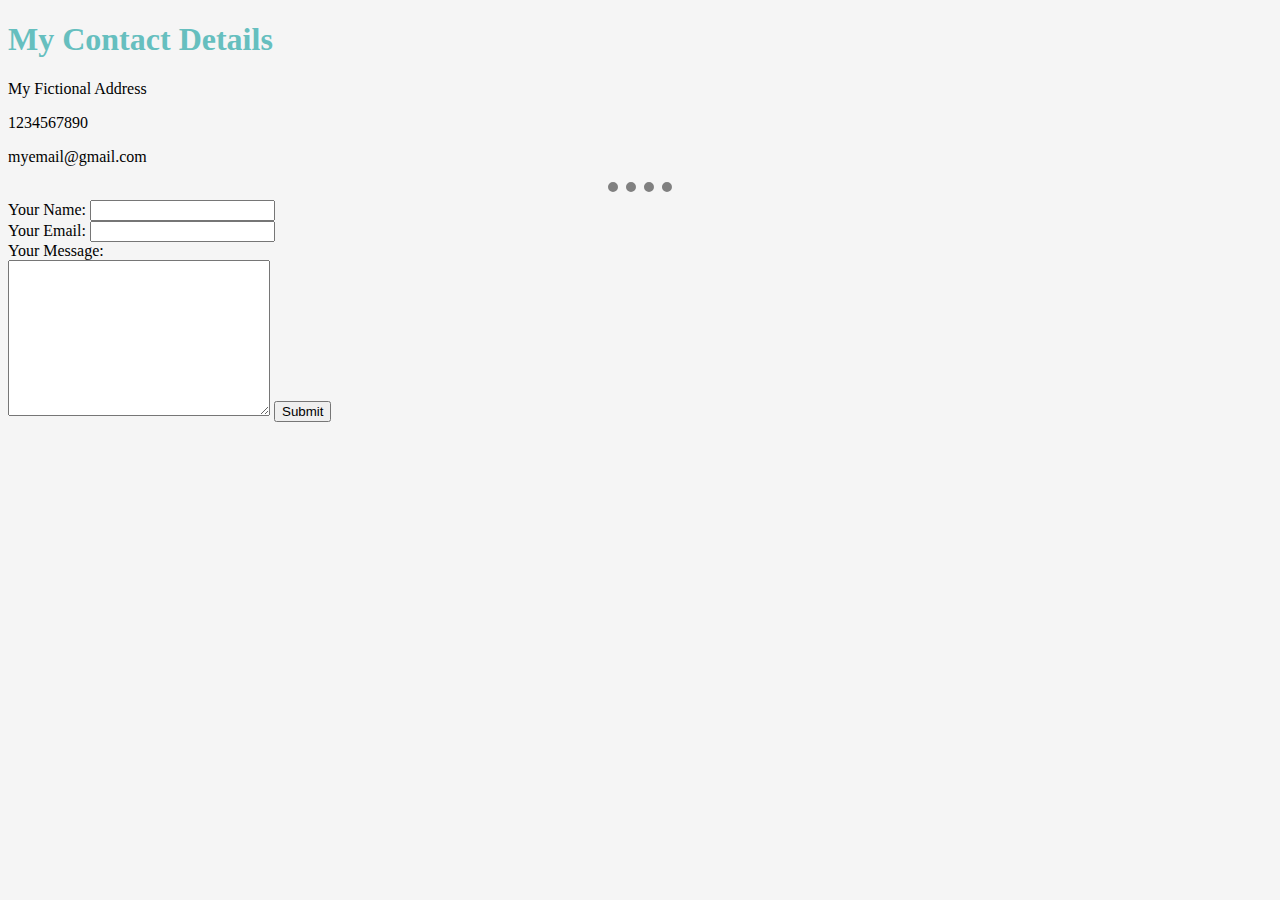
==== contact_me.html @ 448accea "contact_me.html inclusion of styles and favicon" ====
<!DOCTYPE html>
<html lang="en">
<head>
    <meta charset="UTF-8">
    <title>Contact Me</title>
    <link rel="stylesheet" href="styles.css">
    <link rel="icon" href="favicon.ico">
</head>
<body>
    <h1>My Contact Details</h1>
    <p>My Fictional Address</p>
    <p>1234567890</p>
    <p>myemail@gmail.com</p>
    <hr>
    <form action="mailto:ctk1231@hotmail.com" method="post" enctype="text/plain">
        <label>Your Name:</label>
        <input type="text" name="yourName" value="">
        <br>
        <label>Your Email:</label>
        <input type="email" name="yourEmail" value="">
        <br>
        <label>Your Message:</label>
        <br>
        <textarea name="yourMessage" cols="30" rows="10"></textarea>
        <input type="submit" name="">
    </form>
</body>
</html>
---- styles.css ----
body {
    background-color:whitesmoke;
}

hr {
    border-style: dotted none none none;
    height: 0;
    border-width: 10px;
    width: 5%;
    color: grey;
}

h1 {
    color: #66BFBF;
}

h3 {
    color: darkcyan;
}
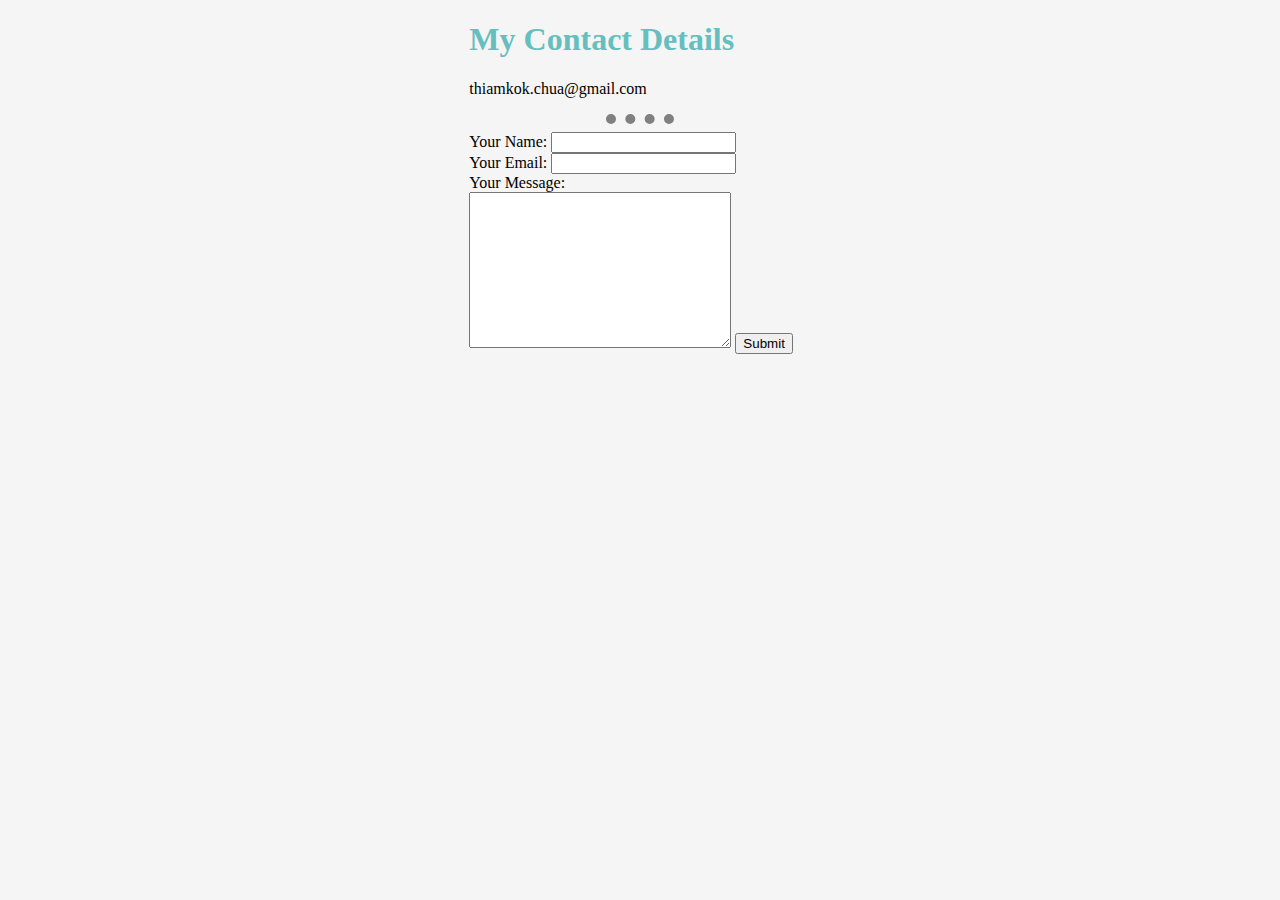
==== commit d475838b: "Update to email" ====
--- a/contact_me.html
+++ b/contact_me.html
@@ -7,12 +7,11 @@
     <link rel="icon" href="favicon.ico">
 </head>
 <body>
+    <div>
     <h1>My Contact Details</h1>
-    <p>My Fictional Address</p>
-    <p>1234567890</p>
-    <p>myemail@gmail.com</p>
+    <p>thiamkok.chua@gmail.com</p>
     <hr>
-    <form action="mailto:ctk1231@hotmail.com" method="post" enctype="text/plain">
+    <form action="mailto:thiamkok.chua@gmail.com" method="post" enctype="text/plain">
         <label>Your Name:</label>
         <input type="text" name="yourName" value="">
         <br>
@@ -24,5 +23,6 @@
         <textarea name="yourMessage" cols="30" rows="10"></textarea>
         <input type="submit" name="">
     </form>
+    </div>
 </body>
 </html>
--- a/styles.css
+++ b/styles.css
@@ -6,7 +6,7 @@
     border-style: dotted none none none;
     height: 0;
     border-width: 10px;
-    width: 5%;
+    width: 20%;
     color: grey;
 }
 
@@ -16,4 +16,17 @@
 
 h3 {
     color: darkcyan;
-}+}
+
+table.customTable {
+    border-collapse: collapse;
+    border-width: 2px;
+    border-color: grey;
+    border-style: solid;
+    color: #000000;
+}
+
+div {
+    max-width: 27%;
+    margin: auto;
+}
